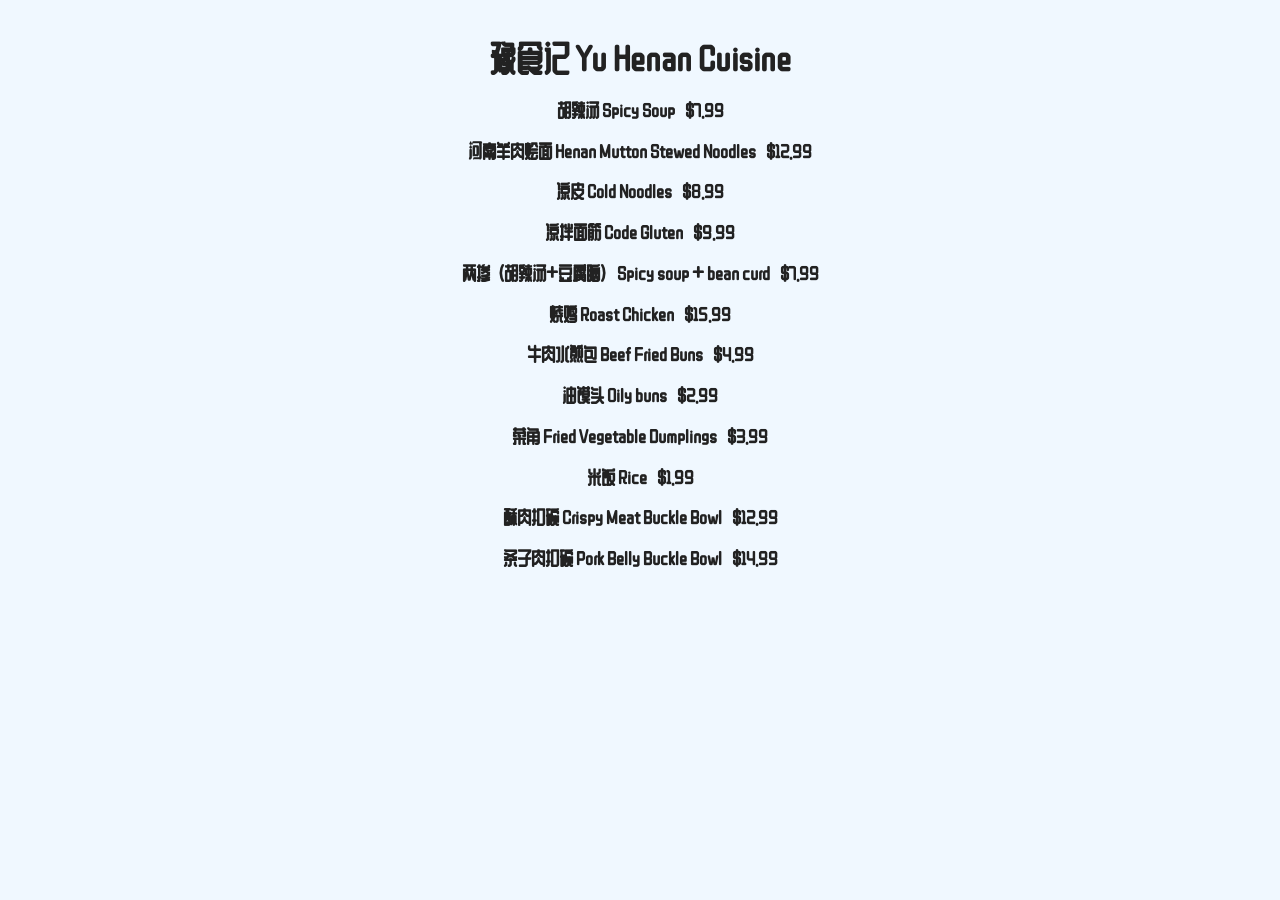
==== index.html @ 9e35d3e5 "change file name" ====
<!DOCTYPE html>
<html lang="en">
<head>
    <meta charset="UTF-8">
    <meta http-equiv="X-UA-Compatible" content="IE=edge">
    <meta name="viewport" content="width=device-width, initial-scale=1.0">
    <title>豫食记 Yu Henan Cuisine</title>
    <link rel="stylesheet" href="assets/style.css">
    <link rel="preconnect" href="https://fonts.googleapis.com">
    <link rel="preconnect" href="https://fonts.gstatic.com" crossorigin>
    <link href="https://fonts.googleapis.com/css2?family=ZCOOL+QingKe+HuangYou&display=swap" rel="stylesheet">
</head>
<body>
    <div class="main">
        <div class="section-title">
            <h2>豫食记 Yu Henan Cuisine</h1>
        </div>
        <div class="menu-list">
            <h3>胡辣汤 Spicy Soup<span>$7.99</span></h3>
            <h3>河南羊肉烩面 Henan Mutton Stewed Noodles<span>$12.99</span></h3>
            <h3>凉皮 Cold Noodles<span>$8.99</span></h3>
            <h3>凉拌面筋 Code Gluten<span>$9.99</span></h3>
            <h3>两掺（胡辣汤+豆腐脑） Spicy soup + bean curd<span>$7.99</span></h3>
            <h3>烧鸡 Roast Chicken<span>$15.99</span></h3>
            <h3>牛肉水煎包 Beef Fried Buns<span>$4.99</span></h3>
            <h3>油馍头 Oily buns<span>$2.99</span></h3>
            <h3>菜角 Fried Vegetable Dumplings<span>$3.99</span></h3>
            <h3>米饭 Rice<span>$1.99</span></h3>
            <h3>酥肉扣碗 Crispy Meat Buckle Bowl<span>$12.99</span></h3>
            <h3>条子肉扣碗 Pork Belly Buckle Bowl<span>$14.99</span></h3>
        </div>
    </div>
</body>
</html>
---- assets/style.css ----
body{
    font-family: 'ZCOOL QingKe HuangYou', sans-serif;
    font-size: 16px;
    line-height: 22px;
    color: #222;
    background-color:aliceblue;
    display: flex;
    justify-content: center;
}

.main{
    width: max-content;
    margin: 10px;
    text-align: center;
}

.section-title h2{
    text-align: center;
    font-size: 35px;
    margin-bottom: 30px;
}

.menu-list h3 span{
    margin-left: 10px;
}
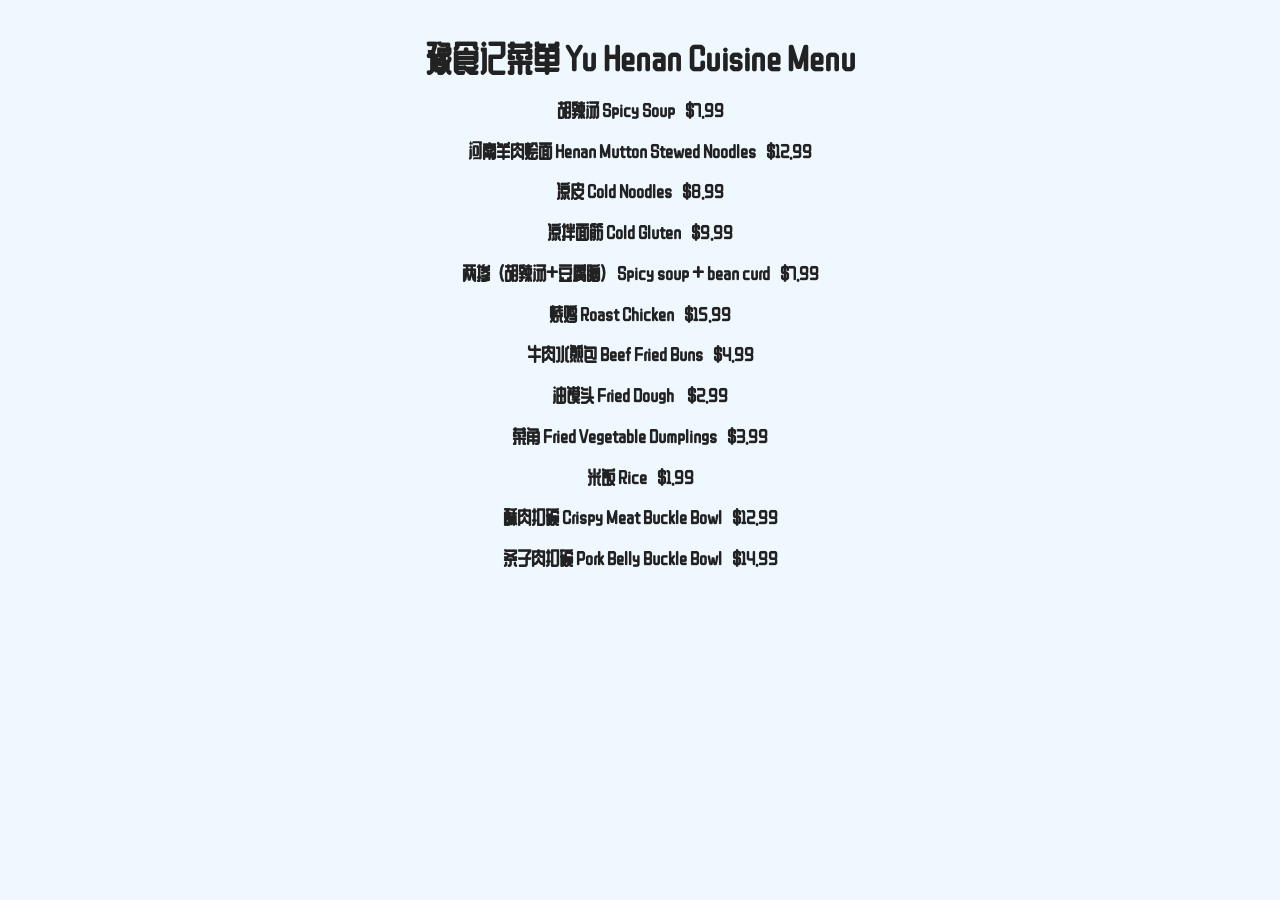
==== commit a1652204: "revision" ====
--- a/index.html
+++ b/index.html
@@ -13,17 +13,17 @@
 <body>
     <div class="main">
         <div class="section-title">
-            <h2>豫食记 Yu Henan Cuisine</h1>
+            <h2>豫食记菜单 Yu Henan Cuisine Menu</h1>
         </div>
         <div class="menu-list">
             <h3>胡辣汤 Spicy Soup<span>$7.99</span></h3>
             <h3>河南羊肉烩面 Henan Mutton Stewed Noodles<span>$12.99</span></h3>
             <h3>凉皮 Cold Noodles<span>$8.99</span></h3>
-            <h3>凉拌面筋 Code Gluten<span>$9.99</span></h3>
+            <h3>凉拌面筋 Cold Gluten<span>$9.99</span></h3>
             <h3>两掺（胡辣汤+豆腐脑） Spicy soup + bean curd<span>$7.99</span></h3>
             <h3>烧鸡 Roast Chicken<span>$15.99</span></h3>
             <h3>牛肉水煎包 Beef Fried Buns<span>$4.99</span></h3>
-            <h3>油馍头 Oily buns<span>$2.99</span></h3>
+            <h3>油馍头 Fried Dough <span>$2.99</span></h3>
             <h3>菜角 Fried Vegetable Dumplings<span>$3.99</span></h3>
             <h3>米饭 Rice<span>$1.99</span></h3>
             <h3>酥肉扣碗 Crispy Meat Buckle Bowl<span>$12.99</span></h3>
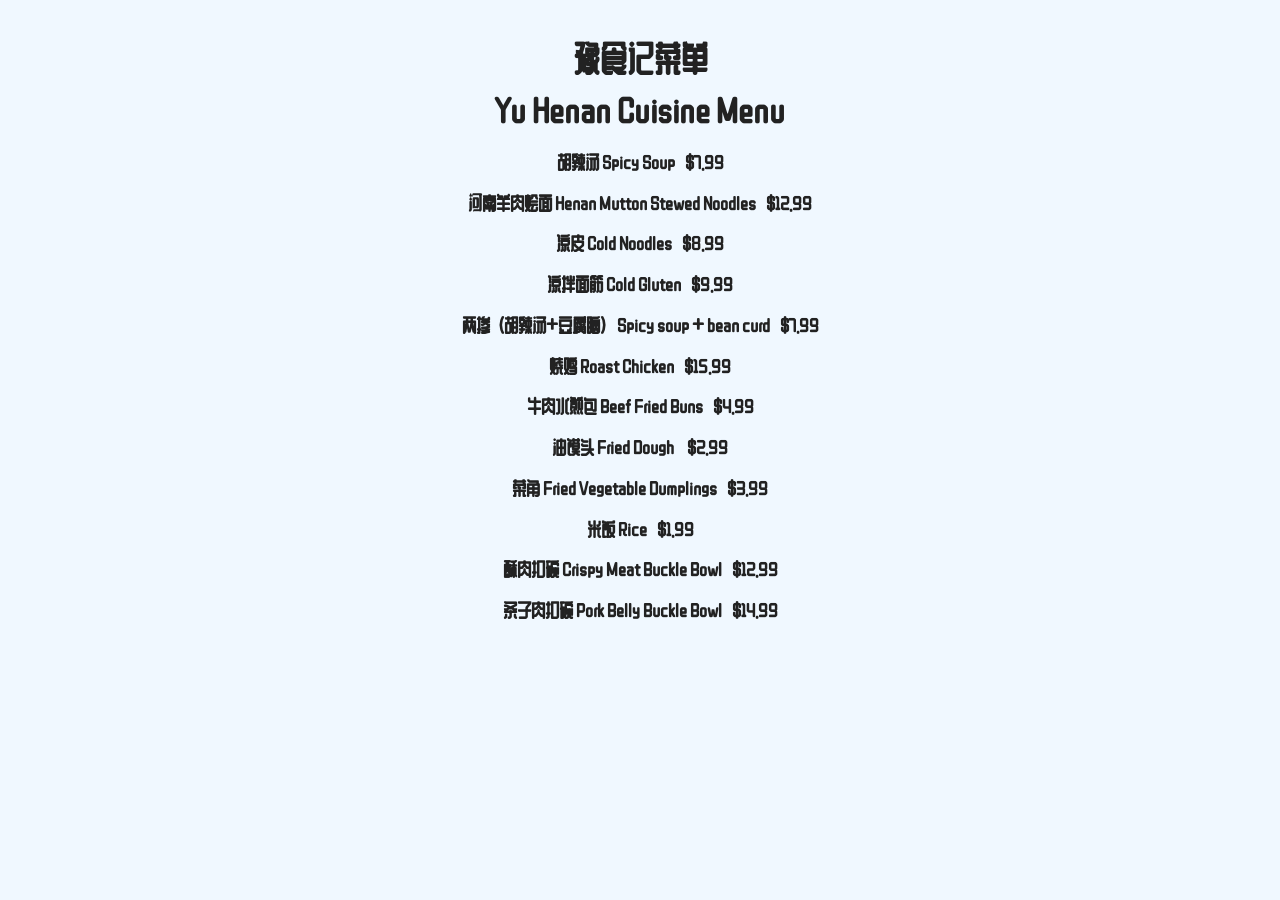
==== commit 394a8ab3: "revision" ====
--- a/index.html
+++ b/index.html
@@ -13,7 +13,8 @@
 <body>
     <div class="main">
         <div class="section-title">
-            <h2>豫食记菜单 Yu Henan Cuisine Menu</h1>
+            <h2>豫食记菜单</h2>
+            <h2>Yu Henan Cuisine Menu</h2>
         </div>
         <div class="menu-list">
             <h3>胡辣汤 Spicy Soup<span>$7.99</span></h3>
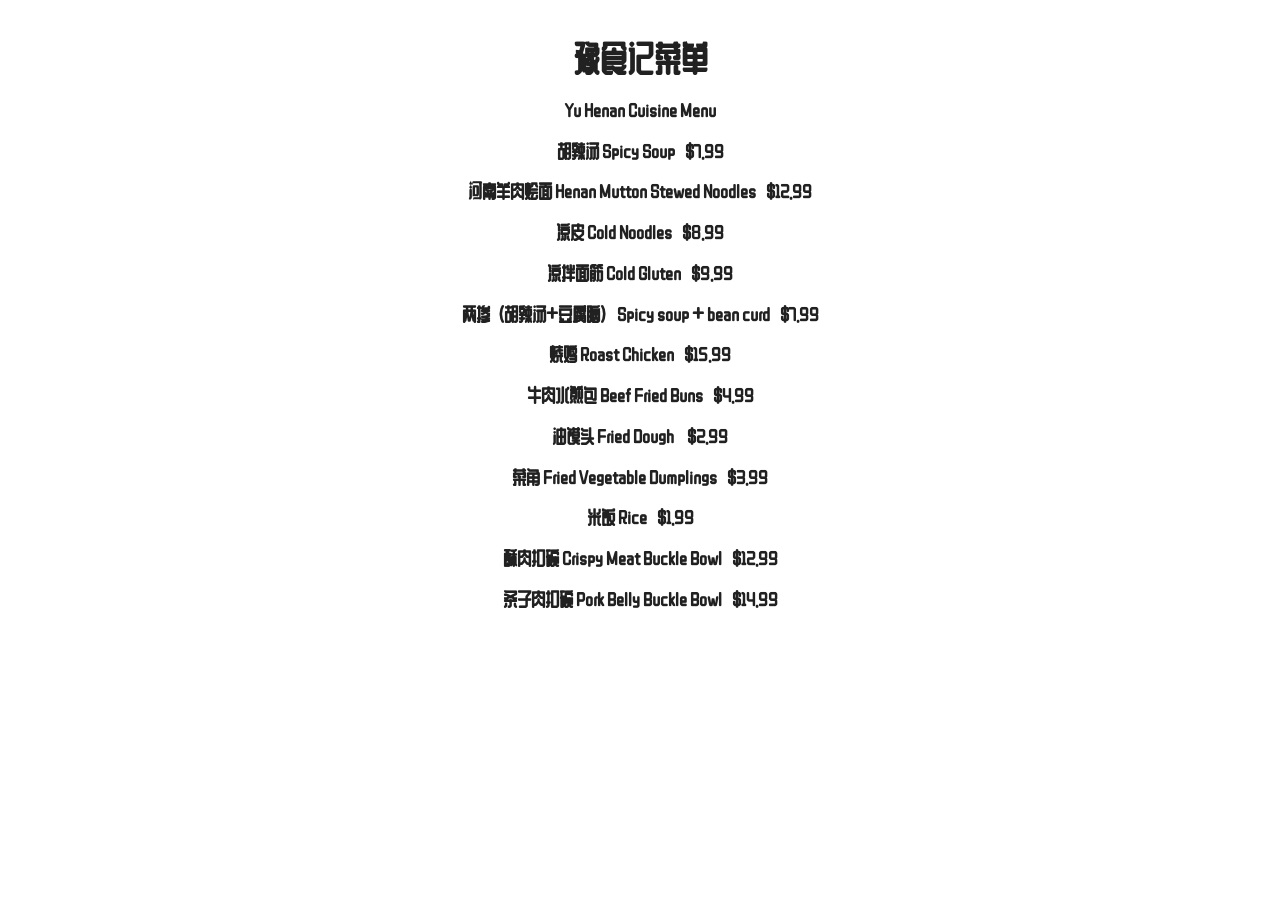
==== commit a58913ce: "revision" ====
--- a/index.html
+++ b/index.html
@@ -14,7 +14,7 @@
     <div class="main">
         <div class="section-title">
             <h2>豫食记菜单</h2>
-            <h2>Yu Henan Cuisine Menu</h2>
+            <h3>Yu Henan Cuisine Menu</h3>
         </div>
         <div class="menu-list">
             <h3>胡辣汤 Spicy Soup<span>$7.99</span></h3>
--- a/assets/style.css
+++ b/assets/style.css
@@ -2,8 +2,8 @@
     font-family: 'ZCOOL QingKe HuangYou', sans-serif;
     font-size: 16px;
     line-height: 22px;
-    color: #222;
-    background-color:aliceblue;
+    color: hsl(0, 0%, 13%);
+    background-color:white;
     display: flex;
     justify-content: center;
 }
